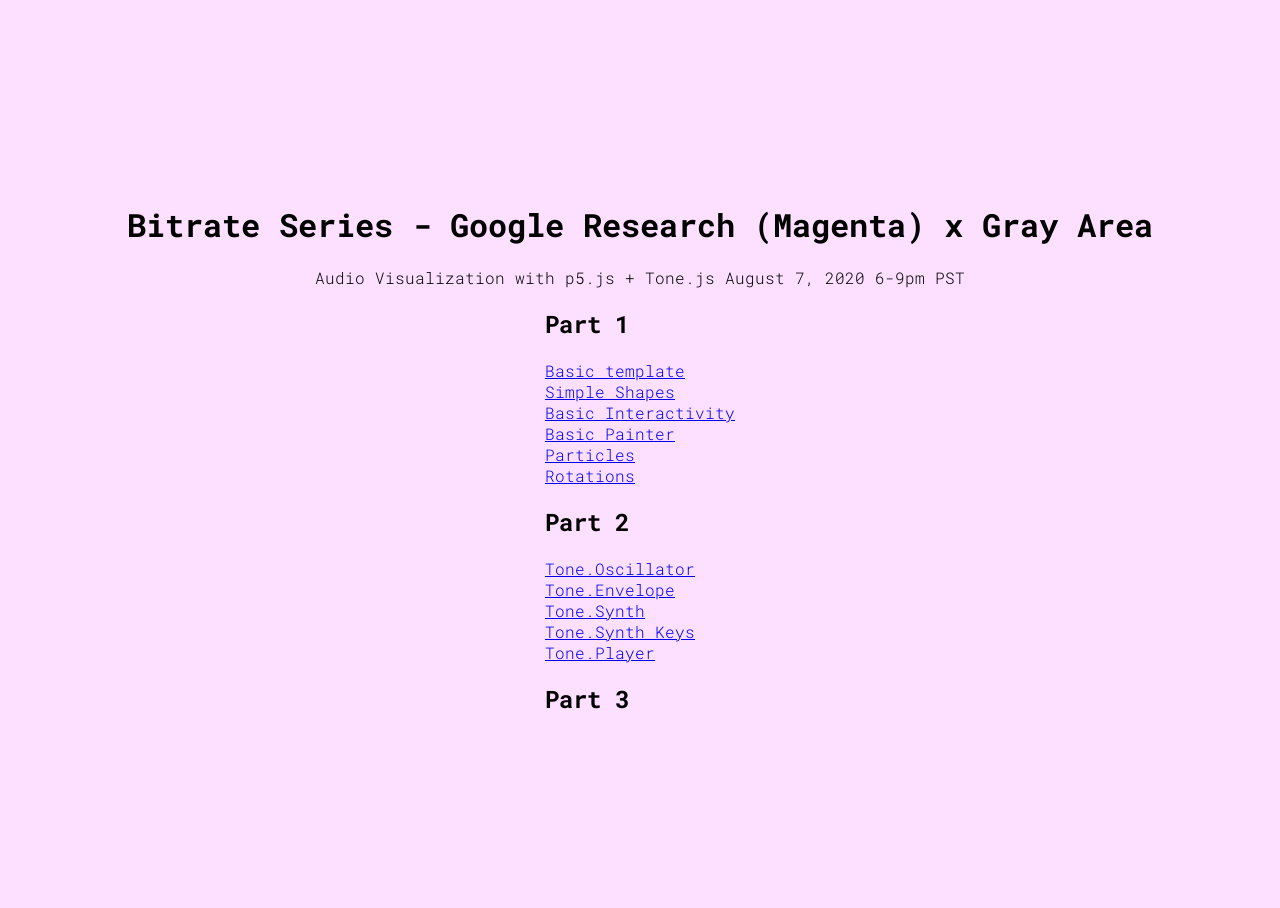
==== index.html @ 8e6e6079 "updating p5 ones" ====
<!DOCTYPE html>
<html>
  <head>
    <title>Audio Visualization with p5.js + Tone.js</title>
    
    <link rel="stylesheet" href="style.css">
  </head>
  <body>
    <div id="workshop">
      <h1>Bitrate Series - Google Research (Magenta) x Gray Area</h1>
      <span>Audio Visualization with p5.js + Tone.js August 7, 2020 6-9pm PST</span>

      <div>
        <div>
          <h2>Part 1</h2>
          <ul>
            <li><a href="part-1-p5/p5-template/">Basic template</a></li>
            <li><a href="part-1-p5/p5-simple-shapes/">Simple Shapes</a></li>
            <li><a href="part-1-p5/p5-basic-interactivity/">Basic Interactivity</a></li>
            <li><a href="part-1-p5/p5-basic-painter/">Basic Painter</a></li>
            <li><a href="part-1-p5/p5-particles/">Particles</a></li>
            <li><a href="part-1-p5/p5-rotations/">Rotations</a></li>
          </ul>
        </div>
        <div>
          <h2>Part 2</h2>
          <ul>
            <li><a href="part-2-tone/tone-basic-oscillator/">Tone.Oscillator</a></li>
            <li><a href="part-2-tone/tone-basic-envelope/">Tone.Envelope</a></li>
            <li><a href="part-2-tone/tone-basic-synth/">Tone.Synth</a></li>
            <li><a href="part-2-tone/tone-synth-keys/">Tone.Synth Keys</a></li>
            <li><a href="part-2-tone/tone-basic-player/">Tone.Player</a></li>
          </ul>
        </div>
        <div>
          <h2>Part 3</h2>
        </div>
      </div>
    
    </div>
  </body>
</html>
---- style.css ----
@import url('https://fonts.googleapis.com/css2?family=Roboto+Mono:wght@300;400&display=swap');

html, body {
  height: 100%;
  background: #fddfff;
  font-family: 'Roboto Mono', monospace;
  font-weight: 300;
}

body {
  display: flex;
  justify-content: center;
  align-items: center;
}

#workshop {
  display: flex;
  flex-direction: column;
  justify-content: center;
  align-items: center;
}

ul {
  list-style-type: none;
  padding: 0;
}
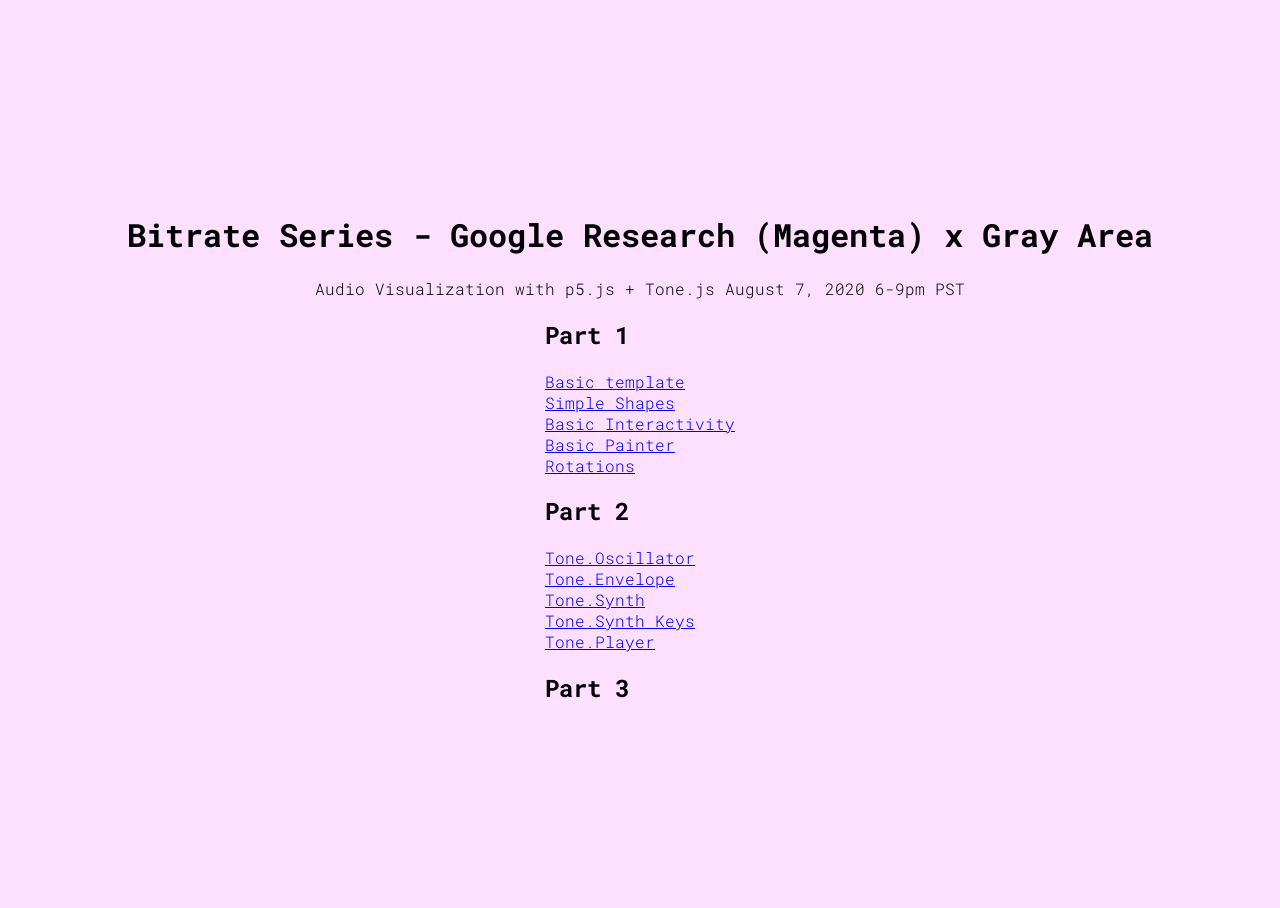
==== commit bcc70357: "synth keys" ====
--- a/index.html
+++ b/index.html
@@ -18,7 +18,6 @@
             <li><a href="part-1-p5/p5-simple-shapes/">Simple Shapes</a></li>
             <li><a href="part-1-p5/p5-basic-interactivity/">Basic Interactivity</a></li>
             <li><a href="part-1-p5/p5-basic-painter/">Basic Painter</a></li>
-            <li><a href="part-1-p5/p5-particles/">Particles</a></li>
             <li><a href="part-1-p5/p5-rotations/">Rotations</a></li>
           </ul>
         </div>
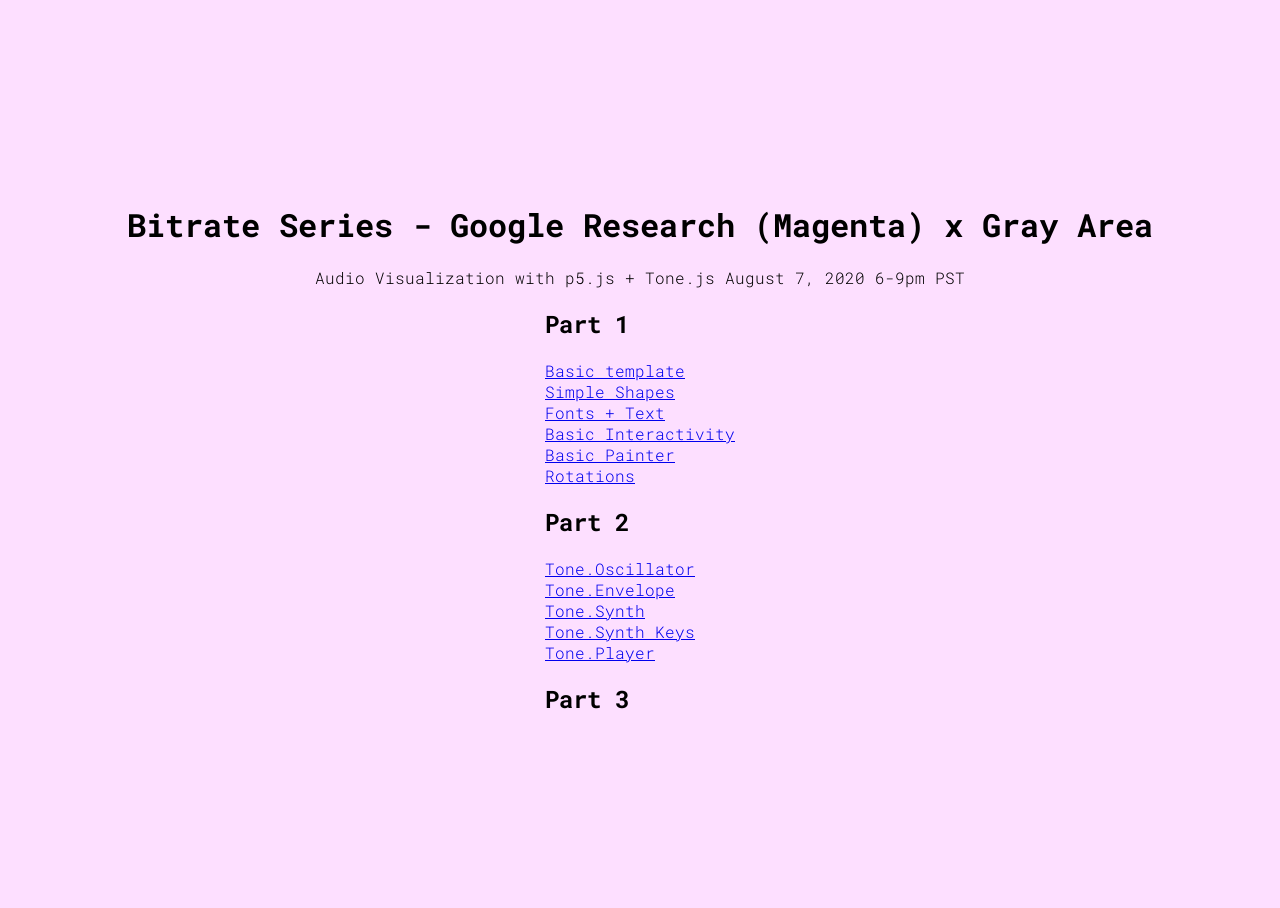
==== commit 0b5808e1: "ball-bounce" ====
--- a/index.html
+++ b/index.html
@@ -16,6 +16,7 @@
           <ul>
             <li><a href="part-1-p5/p5-template/">Basic template</a></li>
             <li><a href="part-1-p5/p5-simple-shapes/">Simple Shapes</a></li>
+            <li><a href="part-1-p5/p5-text/">Fonts + Text</a></li>
             <li><a href="part-1-p5/p5-basic-interactivity/">Basic Interactivity</a></li>
             <li><a href="part-1-p5/p5-basic-painter/">Basic Painter</a></li>
             <li><a href="part-1-p5/p5-rotations/">Rotations</a></li>
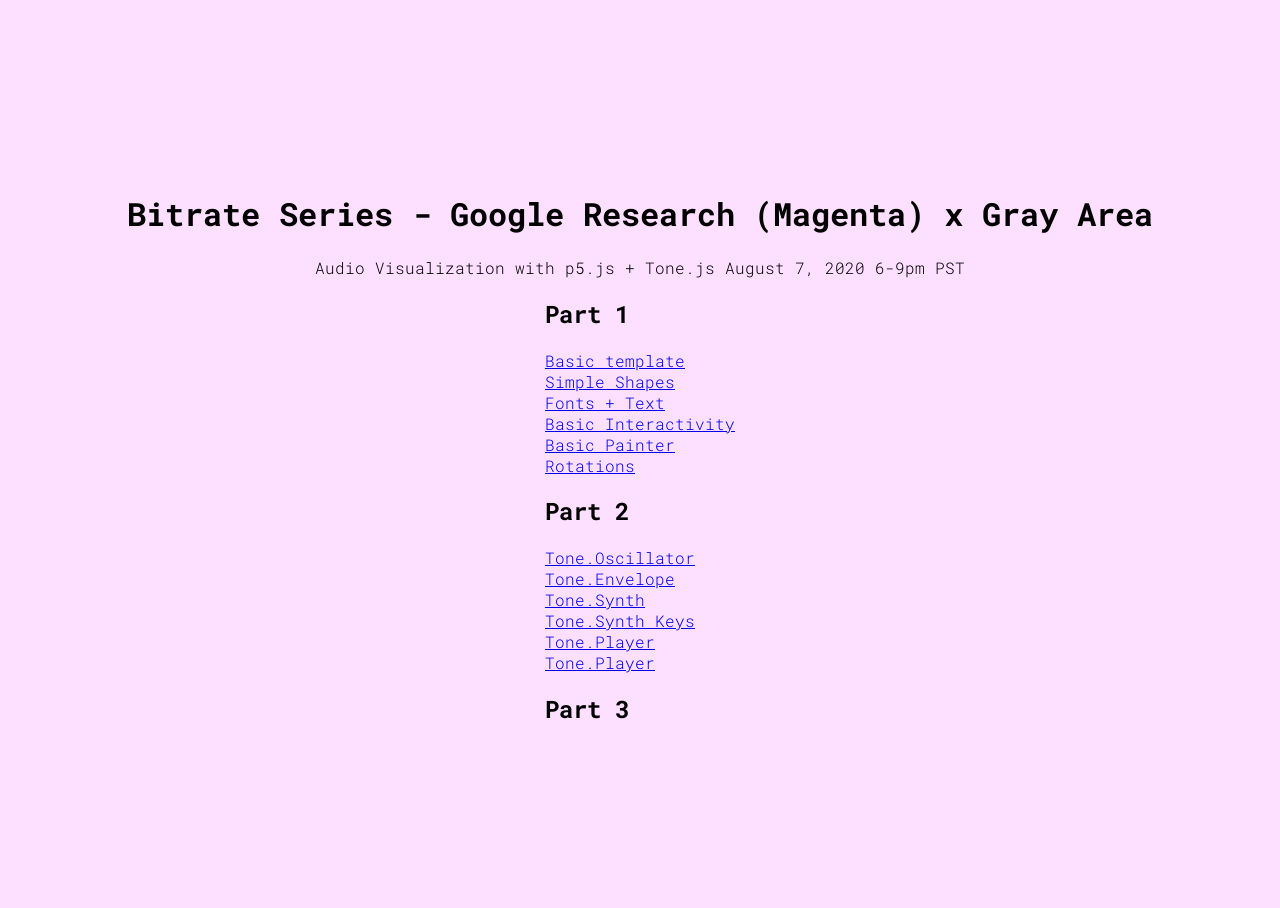
==== commit bef8cce1: "waveform" ====
--- a/index.html
+++ b/index.html
@@ -30,6 +30,7 @@
             <li><a href="part-2-tone/tone-basic-synth/">Tone.Synth</a></li>
             <li><a href="part-2-tone/tone-synth-keys/">Tone.Synth Keys</a></li>
             <li><a href="part-2-tone/tone-basic-player/">Tone.Player</a></li>
+            <li><a href="part-2-tone/tone-sampler/">Tone.Player</a></li>
           </ul>
         </div>
         <div>
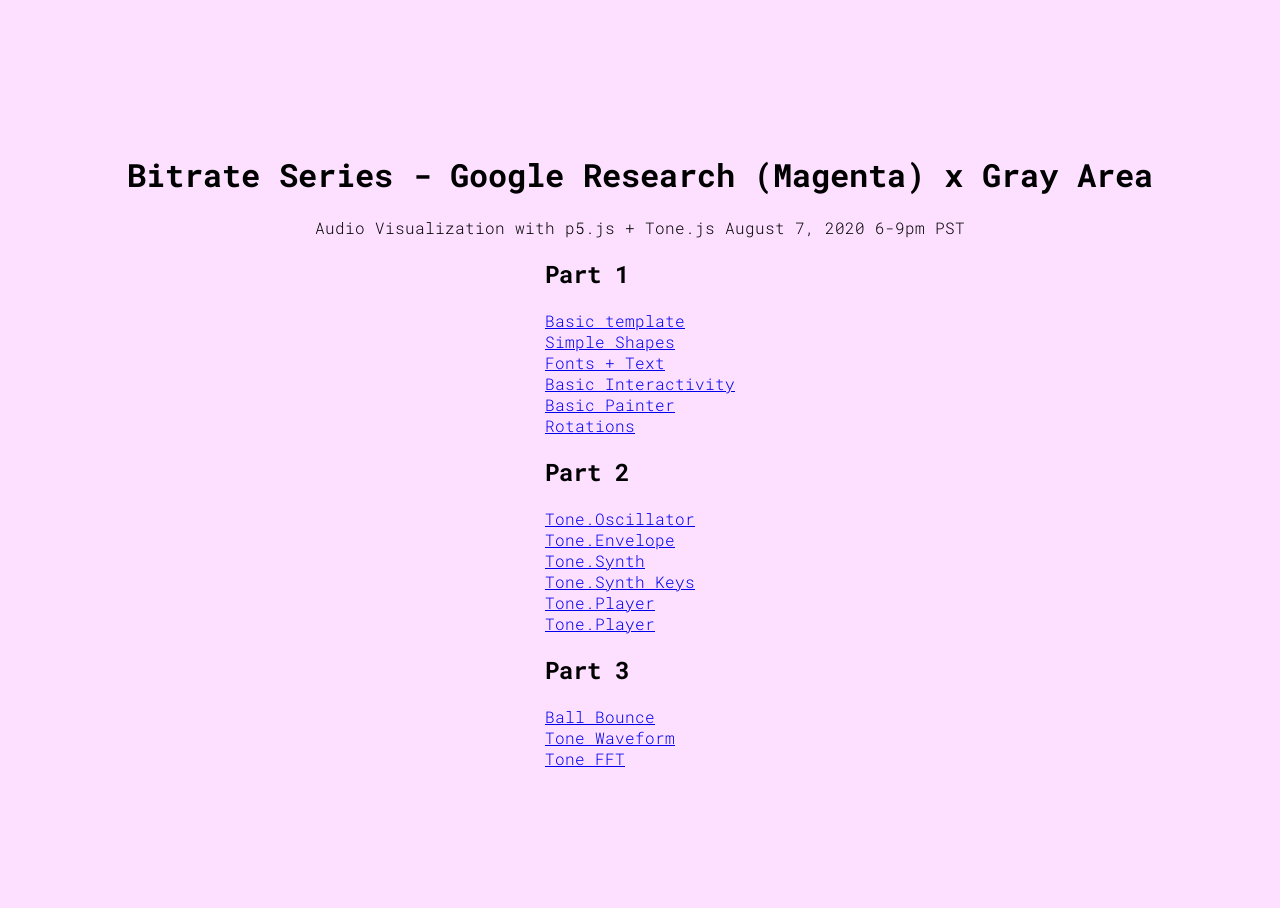
==== commit 04de02e0: "fft" ====
--- a/index.html
+++ b/index.html
@@ -2,7 +2,6 @@
 <html>
   <head>
     <title>Audio Visualization with p5.js + Tone.js</title>
-    
     <link rel="stylesheet" href="style.css">
   </head>
   <body>
@@ -35,6 +34,11 @@
         </div>
         <div>
           <h2>Part 3</h2>
+          <ul>
+            <li><a href="part-3-p5-tone/ball-bounce/">Ball Bounce</a></li>
+            <li><a href="part-3-p5-tone/tone-waveform/">Tone Waveform</a></li>
+            <li><a href="part-3-p5-tone/tone-fft/">Tone FFT</a></li>
+          </ul>
         </div>
       </div>
     
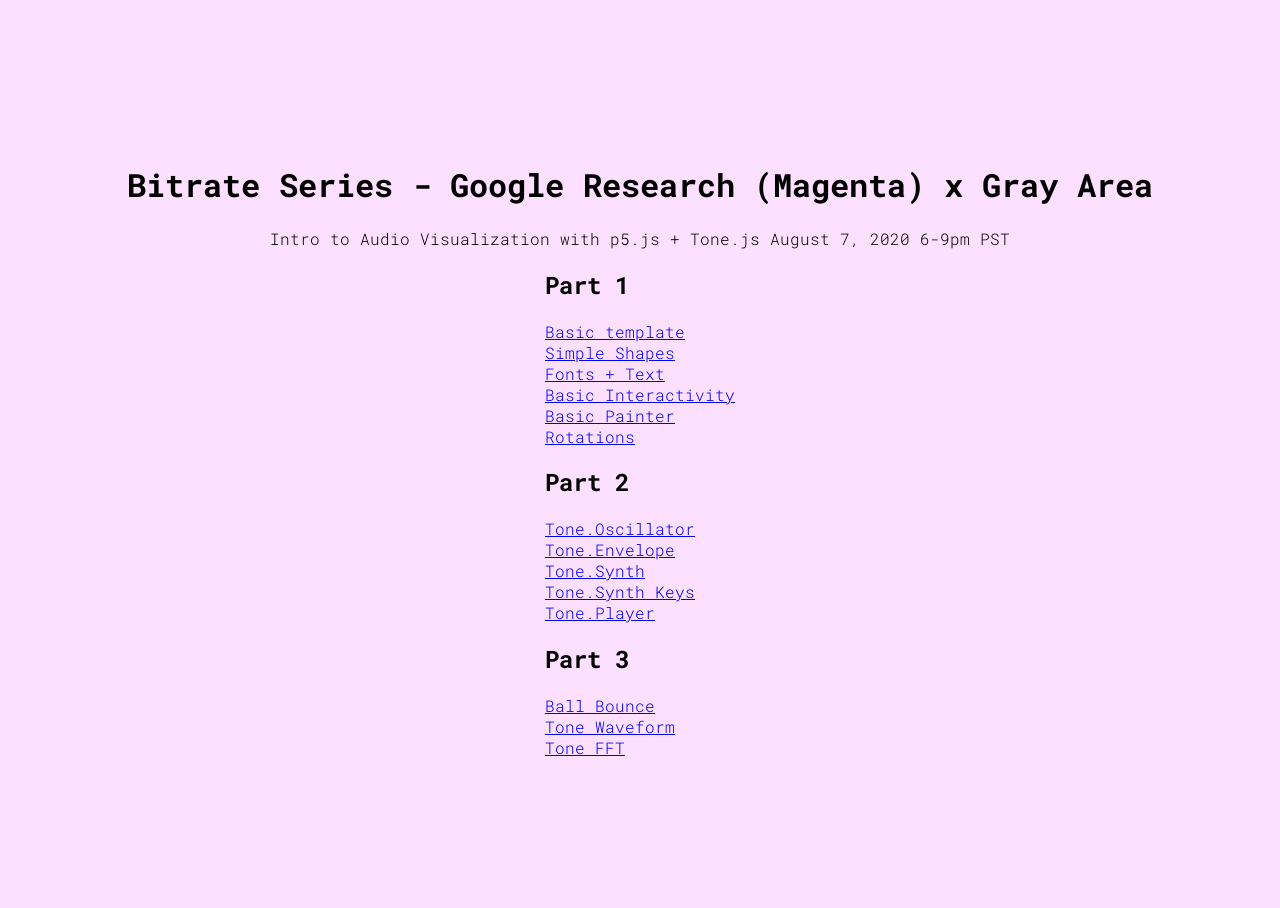
==== commit 1eff2877: "updating toc" ====
--- a/index.html
+++ b/index.html
@@ -1,13 +1,13 @@
 <!DOCTYPE html>
 <html>
   <head>
-    <title>Audio Visualization with p5.js + Tone.js</title>
+    <title>Intro to Audio Visualization with p5.js + Tone.js</title>
     <link rel="stylesheet" href="style.css">
   </head>
   <body>
     <div id="workshop">
       <h1>Bitrate Series - Google Research (Magenta) x Gray Area</h1>
-      <span>Audio Visualization with p5.js + Tone.js August 7, 2020 6-9pm PST</span>
+      <span>Intro to Audio Visualization with p5.js + Tone.js August 7, 2020 6-9pm PST</span>
 
       <div>
         <div>
@@ -29,7 +29,6 @@
             <li><a href="part-2-tone/tone-basic-synth/">Tone.Synth</a></li>
             <li><a href="part-2-tone/tone-synth-keys/">Tone.Synth Keys</a></li>
             <li><a href="part-2-tone/tone-basic-player/">Tone.Player</a></li>
-            <li><a href="part-2-tone/tone-sampler/">Tone.Player</a></li>
           </ul>
         </div>
         <div>
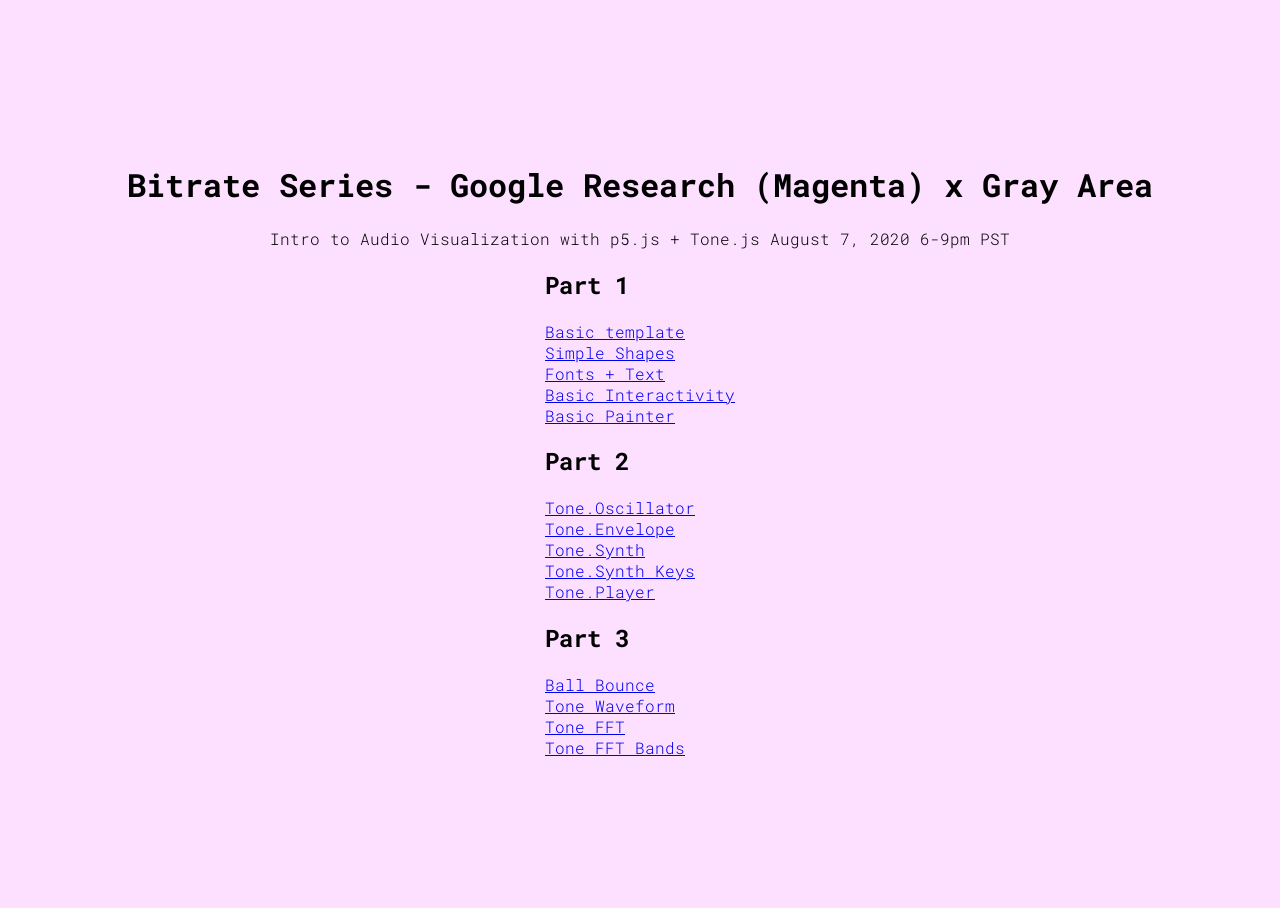
==== commit 241dae6b: "bands" ====
--- a/index.html
+++ b/index.html
@@ -18,7 +18,6 @@
             <li><a href="part-1-p5/p5-text/">Fonts + Text</a></li>
             <li><a href="part-1-p5/p5-basic-interactivity/">Basic Interactivity</a></li>
             <li><a href="part-1-p5/p5-basic-painter/">Basic Painter</a></li>
-            <li><a href="part-1-p5/p5-rotations/">Rotations</a></li>
           </ul>
         </div>
         <div>
@@ -37,6 +36,7 @@
             <li><a href="part-3-p5-tone/ball-bounce/">Ball Bounce</a></li>
             <li><a href="part-3-p5-tone/tone-waveform/">Tone Waveform</a></li>
             <li><a href="part-3-p5-tone/tone-fft/">Tone FFT</a></li>
+            <li><a href="part-3-p5-tone/tone-fft-bands/">Tone FFT Bands</a></li>
           </ul>
         </div>
       </div>
